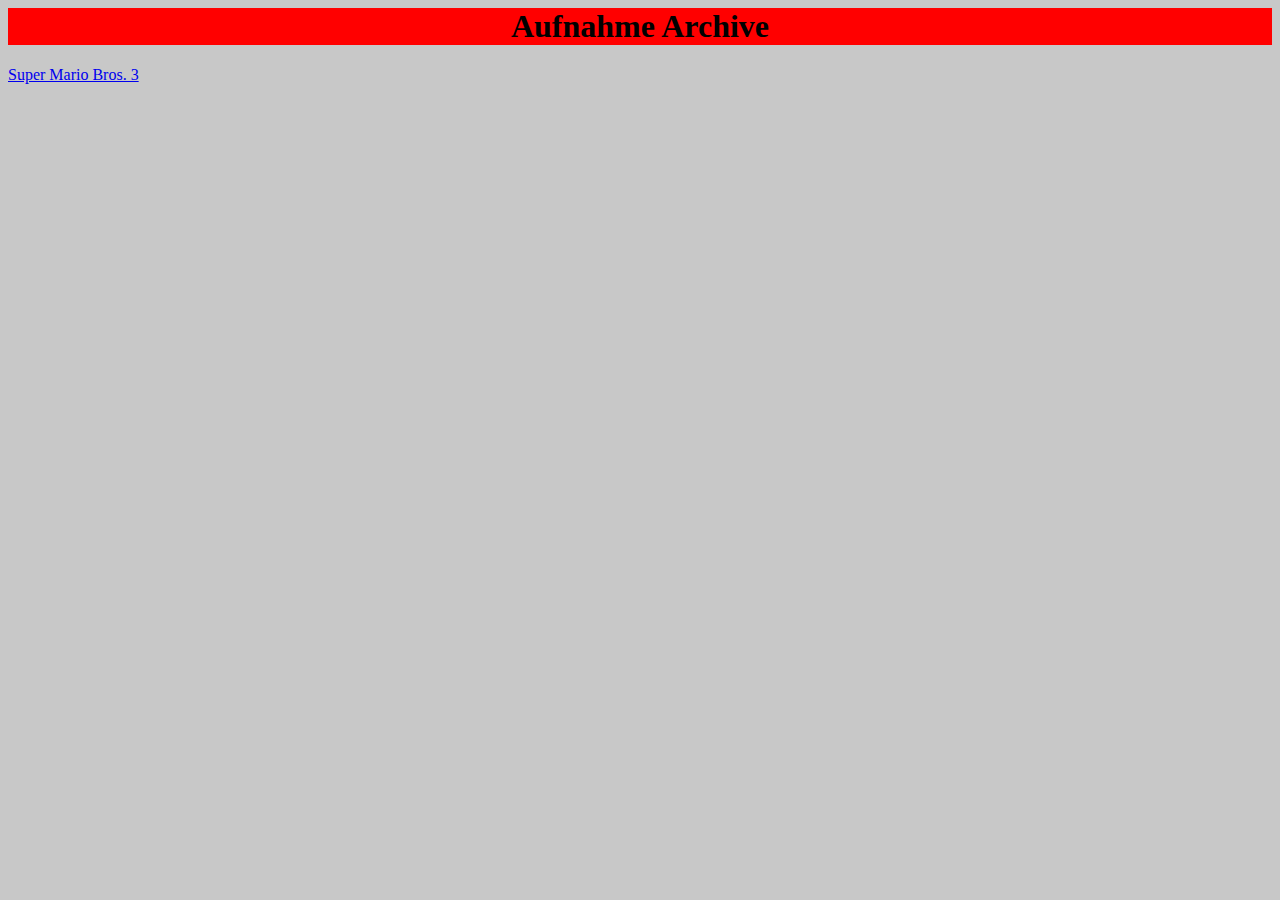
==== index.html @ c74888ff "Erster Upload" ====
<!--<!DOCTYPE html>-->

<html style="background-color:rgb(200, 200, 200)">
    
    <section>
        <h1 align="center" style="background-color:rgb(255, 0, 0)">Aufnahme Archive</h1>
        <a href="smb3.html" > Super Mario Bros. 3</a>
        <script src="//www.powr.io/powr.js" external-type="html"></script><script>typeof loadPowr!="undefined" ? loadPowr() : null</script> 
 <div class="powr-popup" id="16fb14b4_1496530253"></div>
    </section>






</html>
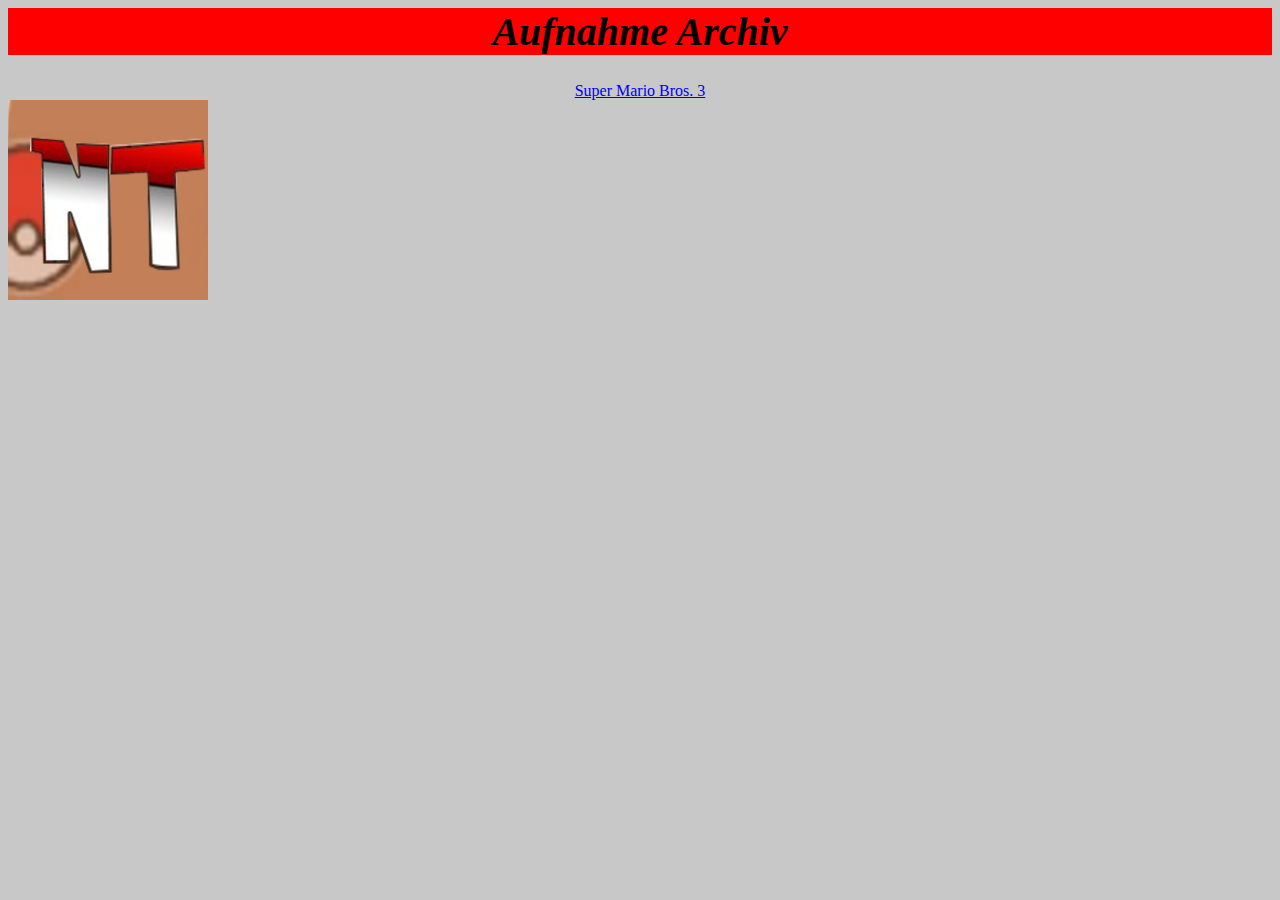
==== commit 53fd5000: "Secondary Upload" ====
--- a/index.html
+++ b/index.html
@@ -3,11 +3,16 @@
 <html style="background-color:rgb(200, 200, 200)">
     
     <section>
-        <h1 align="center" style="background-color:rgb(255, 0, 0)">Aufnahme Archive</h1>
-        <a href="smb3.html" > Super Mario Bros. 3</a>
+        <h1 align="center" class='AE' style="background-color:rgb(255, 0, 0)">Aufnahme Archiv</h1>
+        <link rel="stylesheet" type="text/css" href="style.css">
+        <center><a href="smb3.html" > Super Mario Bros. 3</a></center>
         <script src="//www.powr.io/powr.js" external-type="html"></script><script>typeof loadPowr!="undefined" ? loadPowr() : null</script> 
  <div class="powr-popup" id="16fb14b4_1496530253"></div>
     </section>
+    
+    <nav>
+    <img src="pics/LOGOOEM.png" style=widght="200" height="200">
+    </nav>
 
 
 
--- a/style.css
+++ b/style.css
@@ -0,0 +1,30 @@
+@font-face {
+  font-family: 'custom';
+  src: url() format('truetype');
+}  
+
+.AE {
+    font-family: 'custom';
+    font-size: 30pt;
+    font-style: italic;
+}
+
+
+@keyframes marquee {
+ 0%   { text-indent: 0% }
+ 100% { text-indent: 100% }
+}
+
+.marquee {
+ width: 300px;
+ margin: auto;
+ padding: 2px;
+ overflow: hidden;
+ white-space: nowrap;
+ border: solid 1px #CCCCCC;
+ animation: marquee 3s linear infinite;
+}
+
+.marquee:hover {
+ animation-play-state: paused;
+}